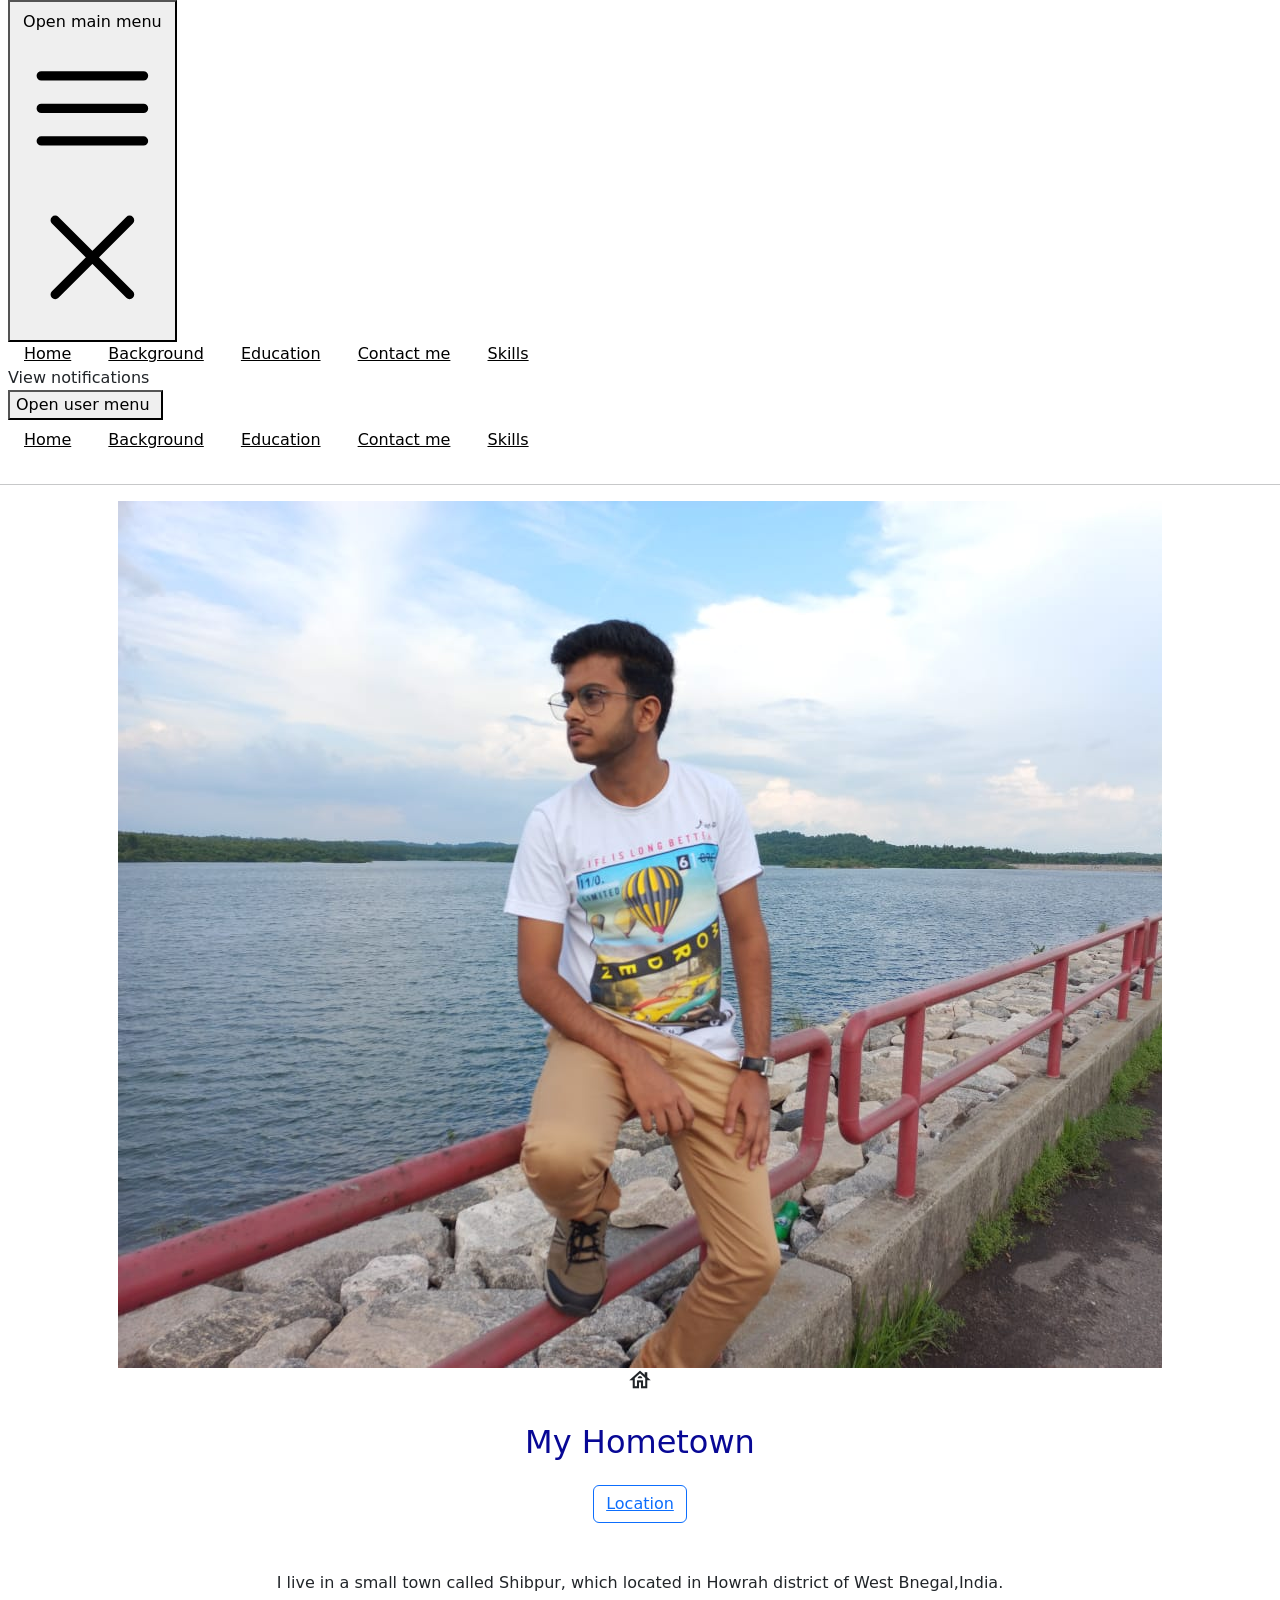
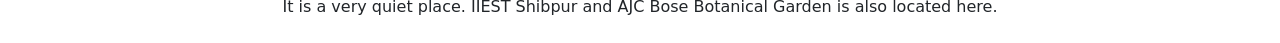
==== background.html @ 063109cc "My page" ====
<!DOCTYPE html>
<html lang="en">
<head>
    <meta charset="UTF-8">
    <meta http-equiv="X-UA-Compatible" content="IE=edge">
    <meta name="viewport" content="width=device-width, initial-scale=1.0">
    <script src="https://cdn.tailwindcss.com"></script>
    <link href="https://cdn.jsdelivr.net/npm/bootstrap@5.3.0-alpha1/dist/css/bootstrap.min.css" rel="stylesheet" integrity="sha384-GLhlTQ8iRABdZLl6O3oVMWSktQOp6b7In1Zl3/Jr59b6EGGoI1aFkw7cmDA6j6gD" crossorigin="anonymous">
    <link rel="preconnect" href="https://fonts.googleapis.com"><link rel="preconnect" href="https://fonts.gstatic.com" crossorigin><link href="https://fonts.googleapis.com/css2?family=East+Sea+Dokdo&display=swap" rel="stylesheet">
    <link rel="stylesheet" href="https://fonts.googleapis.com/css2?family=Material+Symbols+Outlined:opsz,wght,FILL,GRAD@48,400,0,0" />

    <link rel="stylesheet" href="style.css" />
    <title>Background</title>
    
</head>
<body>
    <nav class="bg-gray-800 bg-opacity-5">
        <div class="mx-auto max-w-7xl px-2 sm:px-6 lg:px-8">
          <div class="relative flex h-16 items-center justify-between">
            <div class="absolute inset-y-0 left-0 flex items-center sm:hidden">
              <!-- Mobile menu button-->
              <button
                type="button"
                class="inline-flex items-center justify-center rounded-md p-2 text-gray-400 hover:bg-gray-700 hover:text-white focus:outline-none focus:ring-2 focus:ring-inset focus:ring-white"
                aria-controls="mobile-menu"
                aria-expanded="false"
              >
                <span class="sr-only">Open main menu</span>
                <!--
                    Icon when menu is closed.
        
                    Heroicon name: outline/bars-3
        
                    Menu open: "hidden", Menu closed: "block"
                  -->
                <svg
                  class="block h-6 w-6"
                  xmlns="http://www.w3.org/2000/svg"
                  fill="none"
                  viewBox="0 0 24 24"
                  stroke-width="1.5"
                  stroke="currentColor"
                  aria-hidden="true"
                >
                  <path
                    stroke-linecap="round"
                    stroke-linejoin="round"
                    d="M3.75 6.75h16.5M3.75 12h16.5m-16.5 5.25h16.5"
                  />
                </svg>
                <!--
                    Icon when menu is open.
        
                    Heroicon name: outline/x-mark
        
                    Menu open: "block", Menu closed: "hidden"
                  -->
                <svg
                  class="hidden h-6 w-6"
                  xmlns="http://www.w3.org/2000/svg"
                  fill="none"
                  viewBox="0 0 24 24"
                  stroke-width="1.5"
                  stroke="currentColor"
                  aria-hidden="true"
                >
                  <path
                    stroke-linecap="round"
                    stroke-linejoin="round"
                    d="M6 18L18 6M6 6l12 12"
                  />
                </svg>
              </button>
            </div>
            <div
              class="flex flex-1 items-center justify-center sm:items-stretch sm:justify-start"
            >
              
              <div class="hidden sm:ml-6 sm:block">
                <div class="flex space-x-4">
                  <!-- Current: "bg-gray-900 text-white", Default: "text-gray-300 hover:bg-gray-700 hover:text-white" -->
                  <a
                  href="Home.html"
                  id="tag"
                  class=" text-black px-3 py-2 rounded-md text-sm font-medium"
                  aria-current="page" 
                  >Home</a
                >
                  <a
                    href="background.html"
                    id="tag"
                    class=" text-black px-3 py-2 rounded-md text-sm font-medium"
                    aria-current="page" 
                    >Background</a
                  >
  
                  <a
                    href="education.html"
                    id="tag"
                    class="text-black px-3 py-2 rounded-md text-sm font-medium"
                    >Education</a
                  >
  
                  <a
                    href="contact.html"
                    id="tag"
                    class=" text-black px-3 py-2 rounded-md text-sm font-medium"
                    >Contact me</a
                  >
  
                  <a
                    href="#"
                    id="tag"
                    class=" text-black  px-3 py-2 rounded-md text-sm font-medium"
                    >Skills</a
                  >
                </div>
              </div>
            </div>
            <div
              class="absolute inset-y-0 right-0 flex items-center pr-2 sm:static sm:inset-auto sm:ml-6 sm:pr-0"
            >
             
                <span class="sr-only">View notifications</span>
                
                  <path
                    stroke-linecap="round"
                    stroke-linejoin="round"
                    d="M14.857 17.082a23.848 23.848 0 005.454-1.31A8.967 8.967 0 0118 9.75v-.7V9A6 6 0 006 9v.75a8.967 8.967 0 01-2.312 6.022c1.733.64 3.56 1.085 5.455 1.31m5.714 0a24.255 24.255 0 01-5.714 0m5.714 0a3 3 0 11-5.714 0"
                  />
                </svg>
              </button>
  
              <!-- Profile dropdown -->
              <div class="relative ml-3">
                <div>
                  <button
                    type="button"
                    class="flex rounded-full bg-gray-800 text-sm focus:outline-none focus:ring-2 focus:ring-white focus:ring-offset-2 focus:ring-offset-gray-800"
                    id="user-menu-button"
                    aria-expanded="false"
                    aria-haspopup="true"
                  >
                    <span class="sr-only">Open user menu</span>
                    <img
                      class="h-10 w-10 rounded-full"
                      src="me.jpg"
                      alt=""
                    />
                  </button>
                </div>
  
                <!--
                    Dropdown menu, show/hide based on menu state.
        
                    Entering: "transition ease-out duration-100"
                      From: "transform opacity-0 scale-95"
                      To: "transform opacity-100 scale-100"
                    Leaving: "transition ease-in duration-75"
                      From: "transform opacity-100 scale-100"
                      To: "transform opacity-0 scale-95"
                  -->
                
              </div>
            </div>
          </div>
        </div>
  
        <!-- Mobile menu, show/hide based on menu state. -->
        <div class="sm:hidden" id="mobile-menu">
          <div class="space-y-1 px-2 pt-2 pb-3">
            <!-- Current: "bg-gray-900 text-white", Default: "text-gray-300 hover:bg-gray-700 hover:text-white" -->
            <a
              href="Home.html"
              id="tag"
              class="bg-gray-300 text-black block px-3 py-2 rounded-md text-base font-medium"
              aria-current="page"
              >Home</a
            >

            <a
              href="background.html"
              id="tag"
              class="bg-gray-300 text-black block px-3 py-2 rounded-md text-base font-medium"
              aria-current="page"
              >Background</a
            >
  
            <a
              href="education.html"
              id="tag"
              class="bg-gray-300 text-black block px-3 py-2 rounded-md text-base font-medium"
              >Education</a
            >
  
            <a
              href="contact.html"
              id="tag"
              class="bg-gray-300 text-black block px-3 py-2 rounded-md text-base font-medium"
              >Contact me</a
            >
  
            <a
              href="#"
              id="tag"
              class="bg-gray-300 text-black block px-3 py-2 rounded-md text-base font-medium"
              >Skills</a
            >
          </div>
        </div>
      </nav>
      <hr>
      <section class="text-gray-600 body-font">
        <div class="container px-5 py-24 mx-auto flex flex-col">
          <div class="lg:w-4/6 mx-auto">
            <div class="rounded-lg h-100  overflow-hidden">
              <img alt="content" class="object-cover object-center h-full w-full" src="yes.jpg">
            </div>
            <div class="flex flex-col sm:flex-row mt-10">
              <div class="sm:w-1/3 text-center sm:pr-8 sm:py-8">
                <div class="w-20 h-20 rounded-full inline-flex items-center justify-center bg-gray-200 text-gray-400">
                    <span class="material-symbols-outlined">
                        house
                        </span>
                  
                    <path d="M20 21v-2a4 4 0 00-4-4H8a4 4 0 00-4 4v2"></path>
                    <circle cx="12" cy="7" r="4"></circle>
                  </svg>
                </div>
                <div class="flex flex-col items-center text-center justify-center">
                  <h2 id="heading"class="font-medium title-font mt-4 text-gray-900 text-2xl ">My Hometown</h2>
                  <div class="w-12 h-1 bg-pink-500 rounded mt-2 mb-4"></div>
                  <button type="button" class="btn btn-outline-primary"><a href="https://maps.app.goo.gl/m7L9gj4jNipuqDnb8" target="blank">Location</a></button>
                </div>
              </div>
              <div class="sm:w-2/3 sm:pl-8 sm:py-8 sm:border-l border-gray-200 sm:border-t-0 border-t mt-4 pt-4 sm:mt-0 text-center sm:text-left">
                <p class="leading-relaxed text-lg mb-4">I live in a small town called Shibpur, which located in Howrah district of West Bnegal,India.<br>It is a very quiet place. IIEST Shibpur and AJC Bose Botanical Garden is also located here.</p>
                
                  
                  </svg>
                </a>
              </div>
            </div>
          </div>
        </div>
      </section>
</body>
</html>
---- style.css ----
.material-symbols-outlined {
          font-variation-settings:
          'FILL' 0,
          'wght' 700,
          'GRAD' 0,
          'opsz' 48;
        }

        #heading{
            color: rgb(8, 8, 149);
            font:bold;
            font-size: 2em;
        }

        #wel{
            font-family: 'East Sea Dokdo', cursive;
            color:rgb(9, 118, 53);
            text-shadow: 5px 5px black;
          }

        #tag:hover{

            background-color:grey;
    
        }
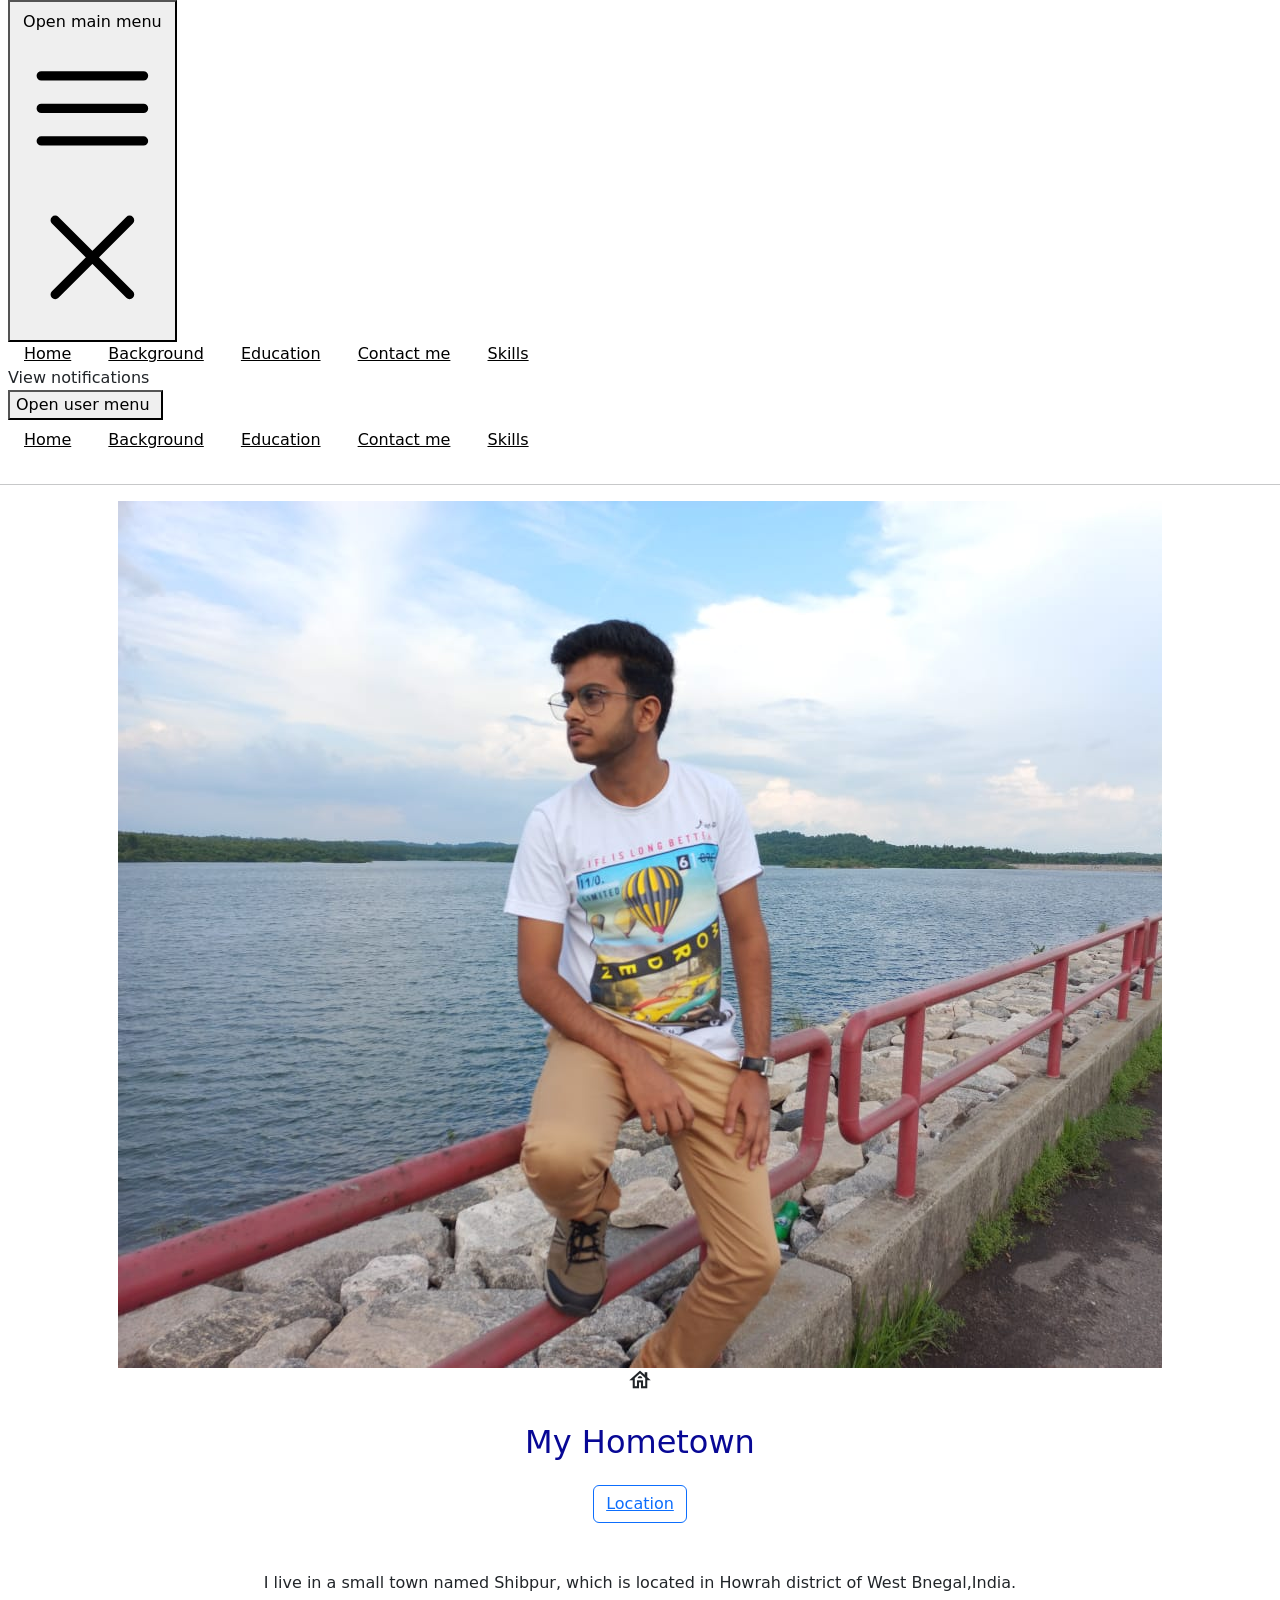
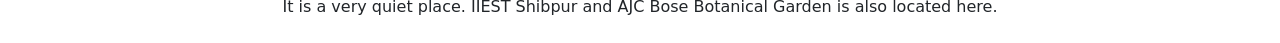
==== commit 8f256216: "Update background.html" ====
--- a/background.html
+++ b/background.html
@@ -80,7 +80,7 @@
                 <div class="flex space-x-4">
                   <!-- Current: "bg-gray-900 text-white", Default: "text-gray-300 hover:bg-gray-700 hover:text-white" -->
                   <a
-                  href="Home.html"
+                  href="index.html"
                   id="tag"
                   class=" text-black px-3 py-2 rounded-md text-sm font-medium"
                   aria-current="page" 
@@ -171,7 +171,7 @@
           <div class="space-y-1 px-2 pt-2 pb-3">
             <!-- Current: "bg-gray-900 text-white", Default: "text-gray-300 hover:bg-gray-700 hover:text-white" -->
             <a
-              href="Home.html"
+              href="index.html"
               id="tag"
               class="bg-gray-300 text-black block px-3 py-2 rounded-md text-base font-medium"
               aria-current="page"
@@ -234,7 +234,7 @@
                 </div>
               </div>
               <div class="sm:w-2/3 sm:pl-8 sm:py-8 sm:border-l border-gray-200 sm:border-t-0 border-t mt-4 pt-4 sm:mt-0 text-center sm:text-left">
-                <p class="leading-relaxed text-lg mb-4">I live in a small town called Shibpur, which located in Howrah district of West Bnegal,India.<br>It is a very quiet place. IIEST Shibpur and AJC Bose Botanical Garden is also located here.</p>
+                <p class="leading-relaxed text-lg mb-4">I live in a small town named Shibpur, which is located in Howrah district of West Bnegal,India.<br>It is a very quiet place. IIEST Shibpur and AJC Bose Botanical Garden is also located here.</p>
                 
                   
                   </svg>
@@ -245,4 +245,4 @@
         </div>
       </section>
 </body>
-</html>+</html>
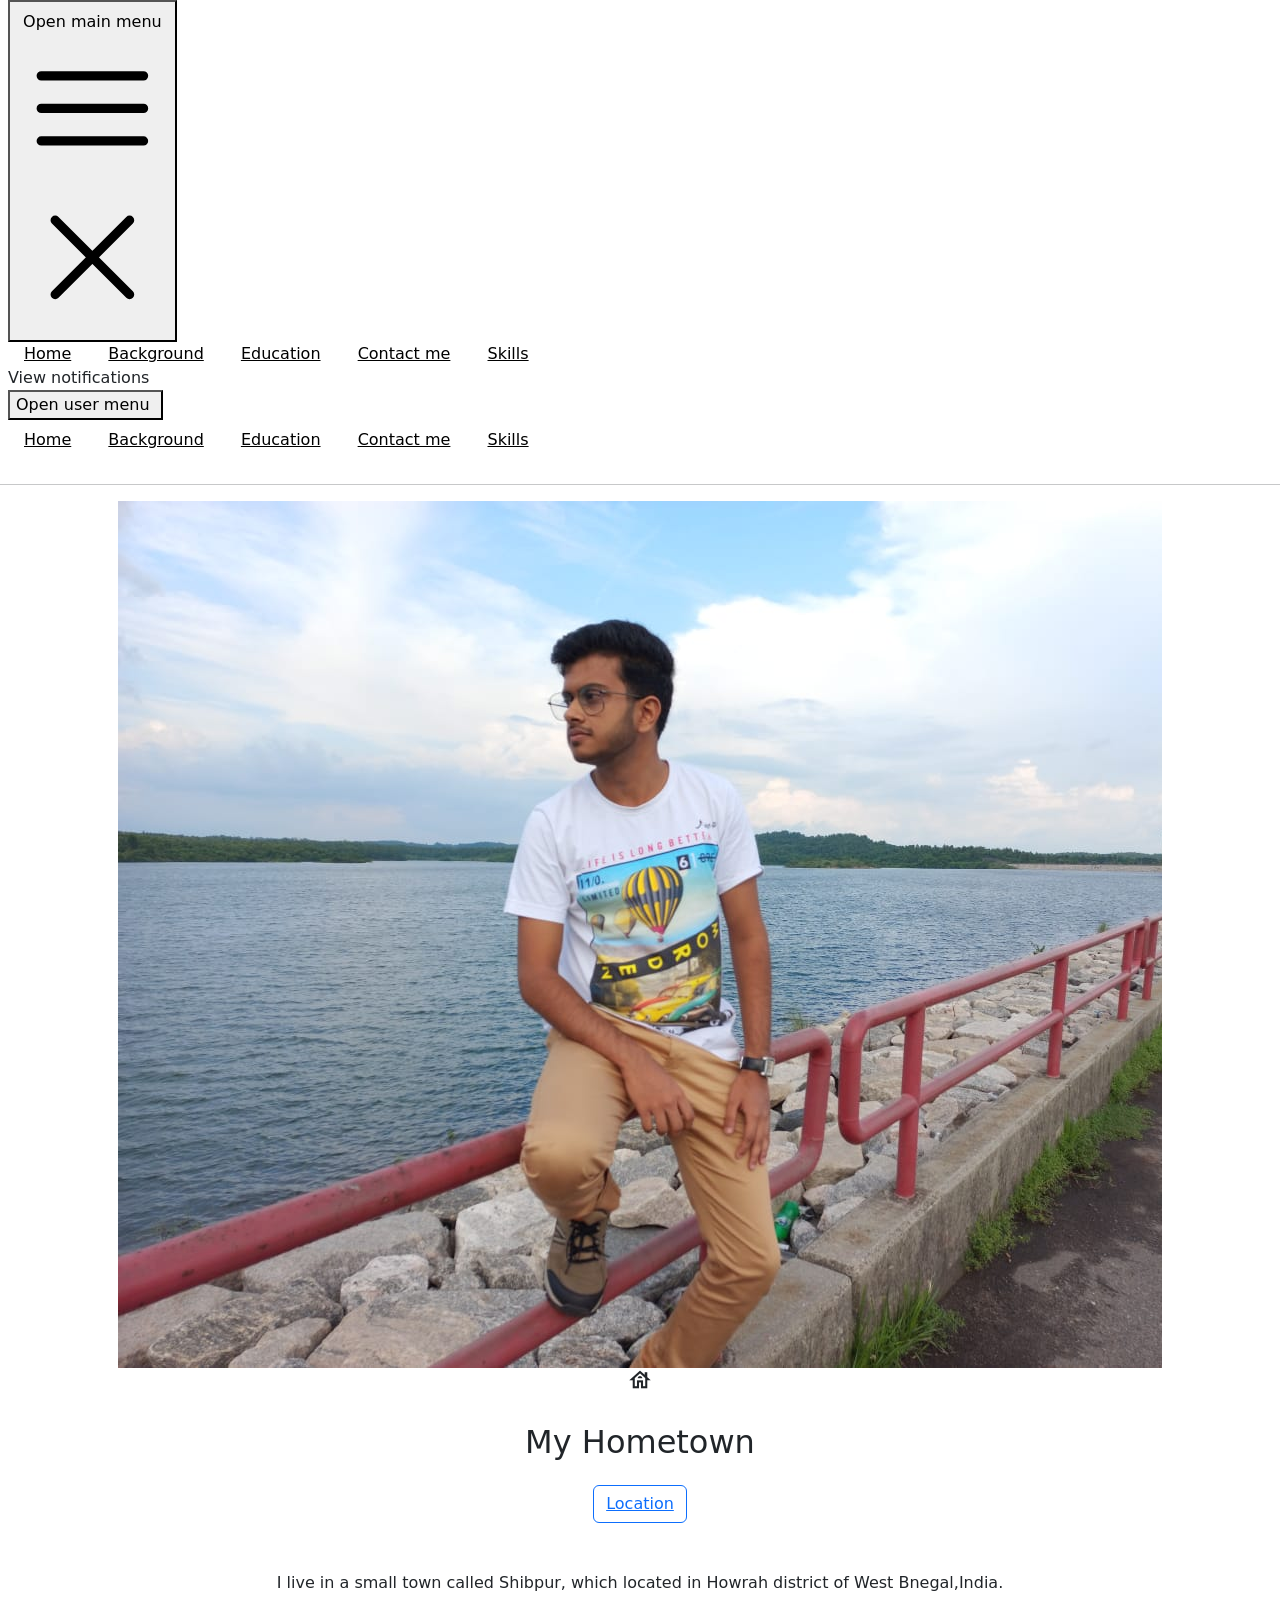
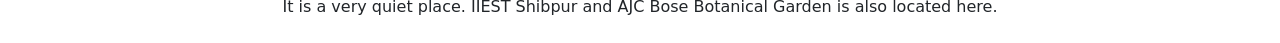
==== commit d5e63a84: "Update background.html" ====
--- a/background.html
+++ b/background.html
@@ -228,13 +228,13 @@
                   </svg>
                 </div>
                 <div class="flex flex-col items-center text-center justify-center">
-                  <h2 id="heading"class="font-medium title-font mt-4 text-gray-900 text-2xl ">My Hometown</h2>
+                  <h2 class="font-medium title-font mt-4 heading ">My Hometown</h2>
                   <div class="w-12 h-1 bg-pink-500 rounded mt-2 mb-4"></div>
                   <button type="button" class="btn btn-outline-primary"><a href="https://maps.app.goo.gl/m7L9gj4jNipuqDnb8" target="blank">Location</a></button>
                 </div>
               </div>
               <div class="sm:w-2/3 sm:pl-8 sm:py-8 sm:border-l border-gray-200 sm:border-t-0 border-t mt-4 pt-4 sm:mt-0 text-center sm:text-left">
-                <p class="leading-relaxed text-lg mb-4">I live in a small town named Shibpur, which is located in Howrah district of West Bnegal,India.<br>It is a very quiet place. IIEST Shibpur and AJC Bose Botanical Garden is also located here.</p>
+                <p class="leading-relaxed text-lg mb-4">I live in a small town called Shibpur, which located in Howrah district of West Bnegal,India.<br>It is a very quiet place. IIEST Shibpur and AJC Bose Botanical Garden is also located here.</p>
                 
                   
                   </svg>
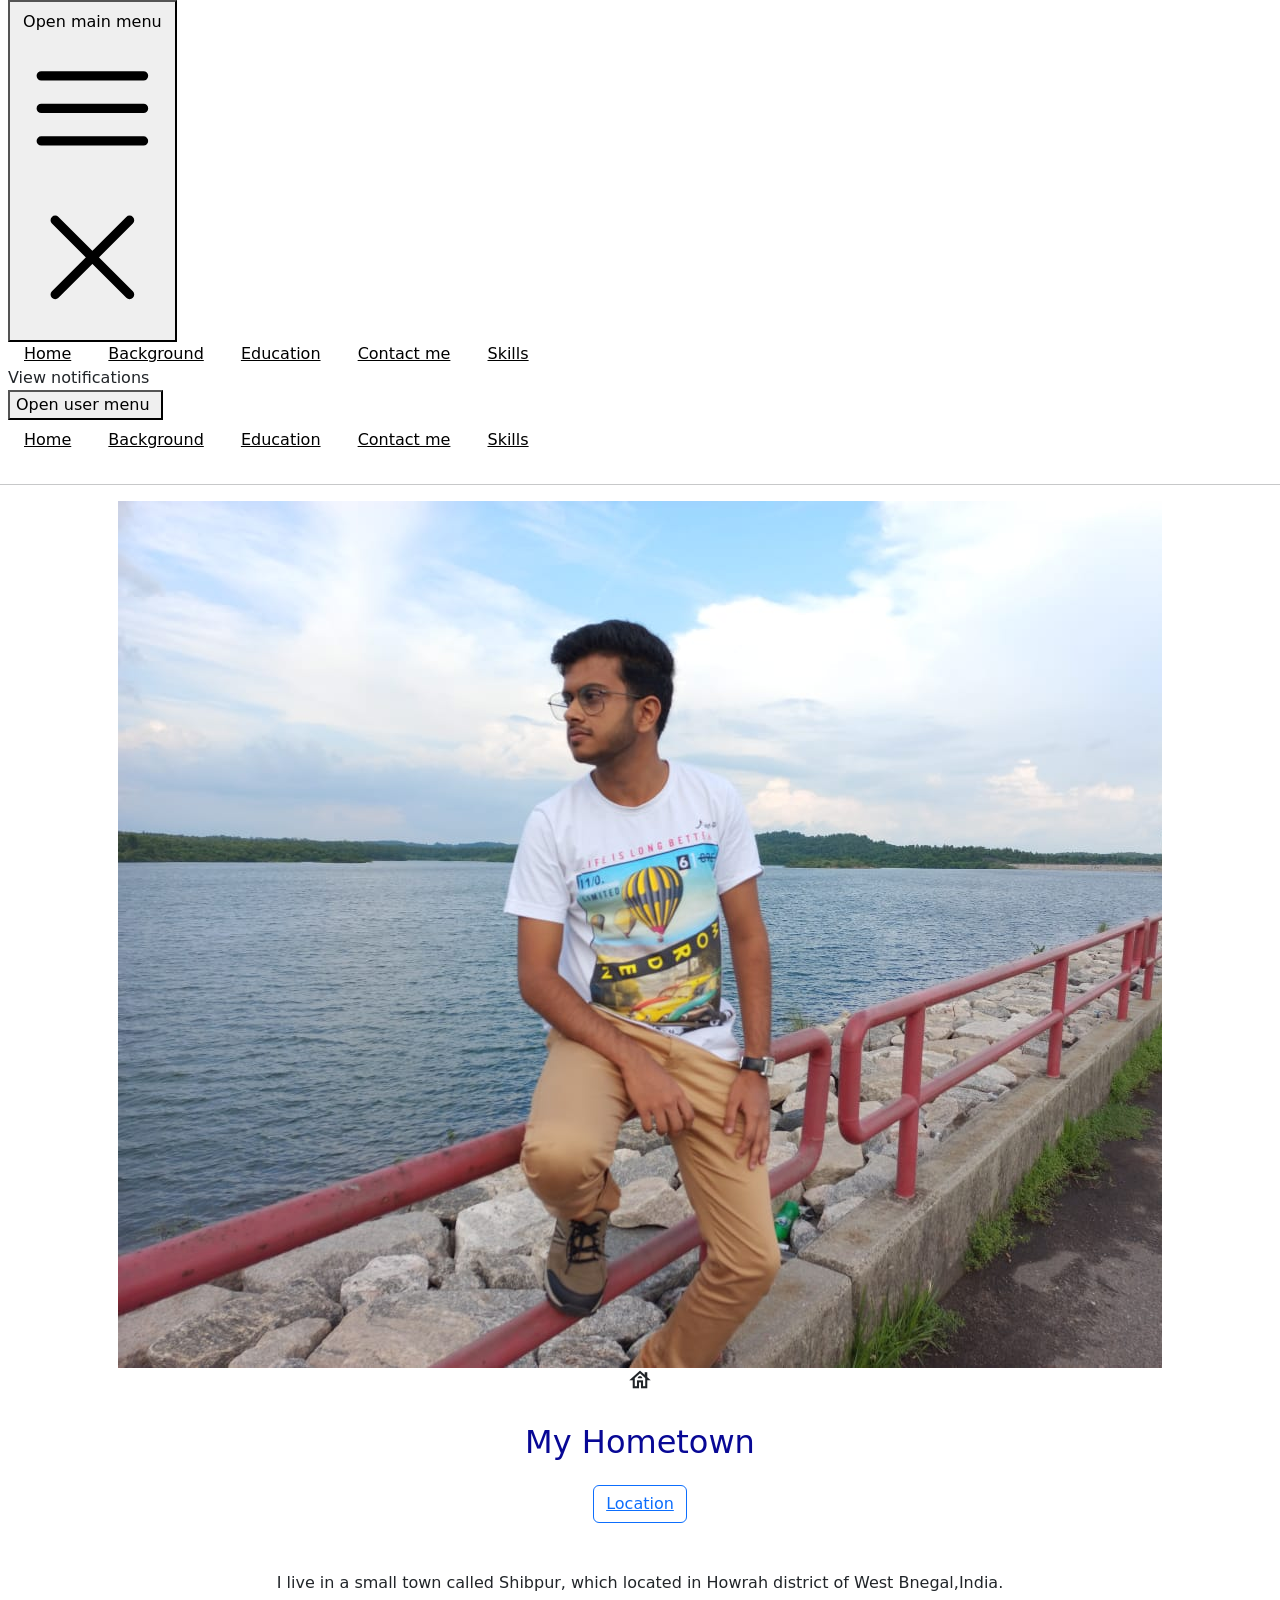
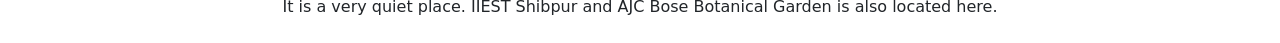
==== commit 4a9b6afb: "Update background.html" ====
--- a/background.html
+++ b/background.html
@@ -109,7 +109,7 @@
                   >
   
                   <a
-                    href="#"
+                    href="skills.html"
                     id="tag"
                     class=" text-black  px-3 py-2 rounded-md text-sm font-medium"
                     >Skills</a
@@ -201,7 +201,7 @@
             >
   
             <a
-              href="#"
+              href="skills.html"
               id="tag"
               class="bg-gray-300 text-black block px-3 py-2 rounded-md text-base font-medium"
               >Skills</a
--- a/style.css
+++ b/style.css
@@ -6,7 +6,7 @@
           'opsz' 48;
         }
 
-        #heading{
+        .heading{
             color: rgb(8, 8, 149);
             font:bold;
             font-size: 2em;
@@ -24,4 +24,4 @@
     
         }
 
-        +        
